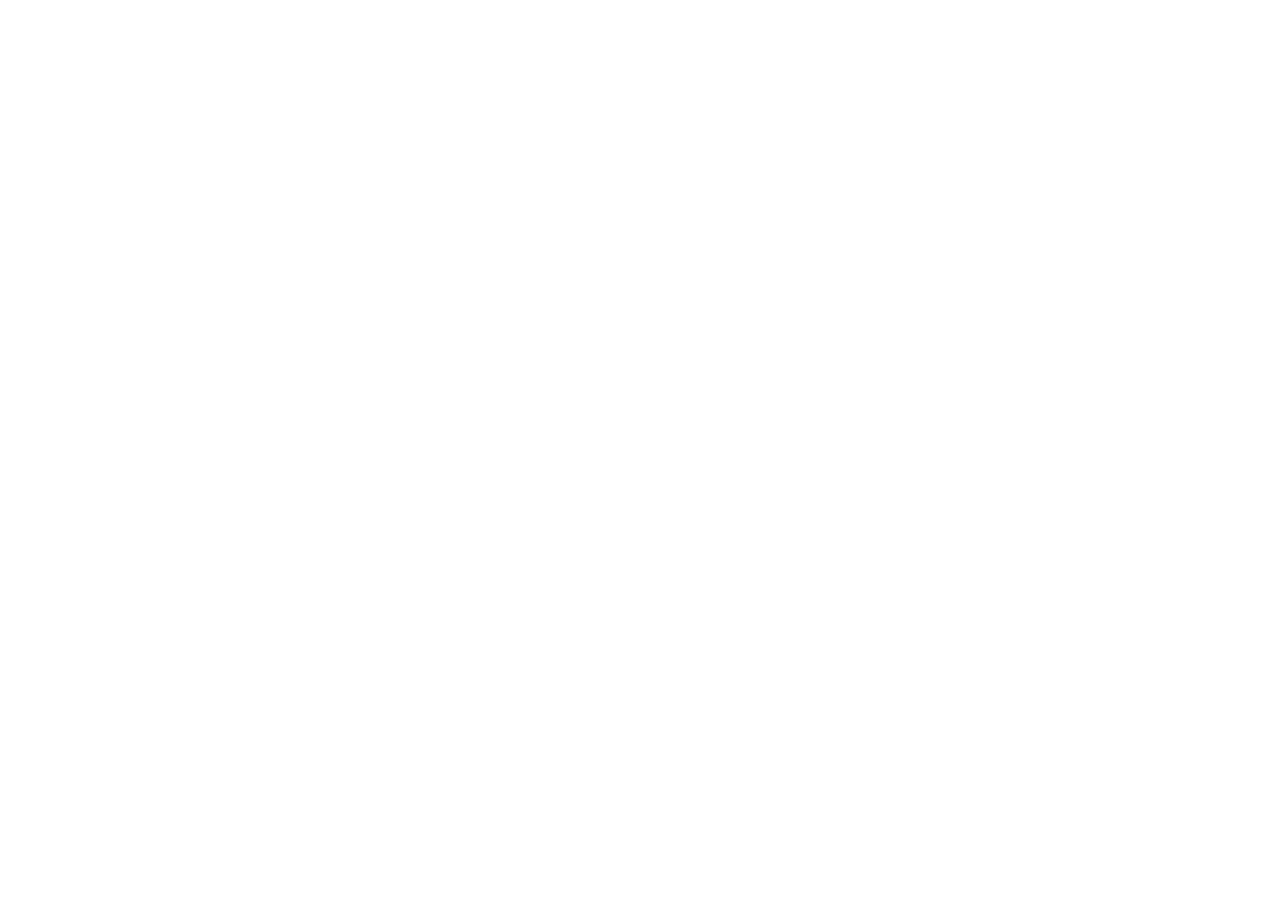
==== index.html @ 0b3f6090 "Merge pull request #2 from CrookedY/split_events_to_data" ====
<!DOCTYPE html>
<head>
  <title>Pusher Test</title>
  <script src="https://js.pusher.com/4.1/pusher.min.js"></script>
  <script src="https://cdn.plot.ly/plotly-latest.min.js"></script>
  <script src="pusher.js"></script>
</head>
<body>
  <div id="graph"><!-- Plotly chart will be drawn inside this DIV --></div>
</body>
<!-- build the plot after the DOM element is available -->
<script src="plots.js"></script>
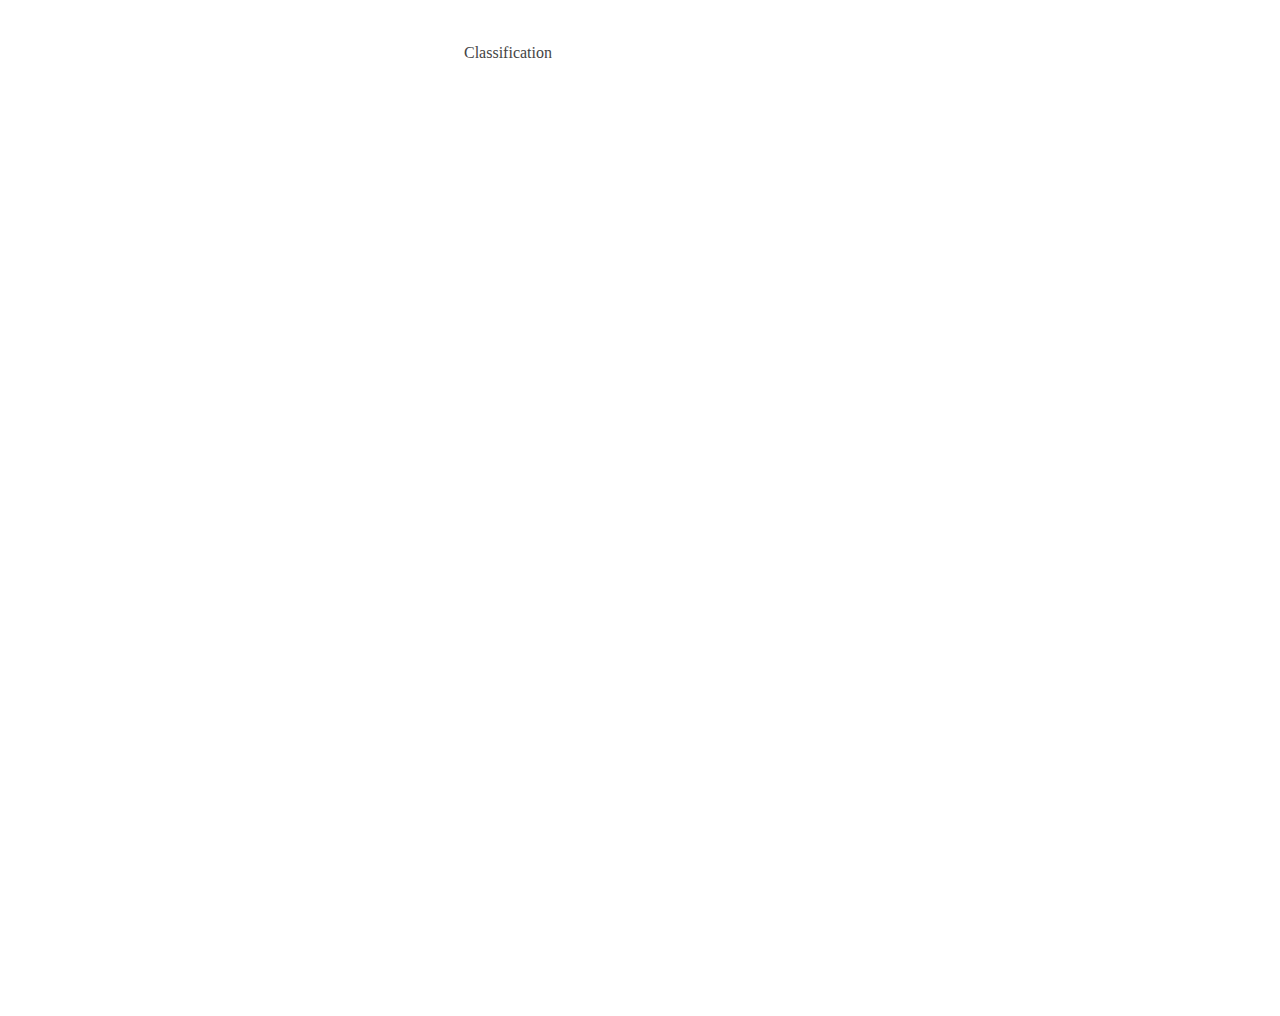
==== commit 30119ca1: "create map of live classifications" ====
--- a/index.html
+++ b/index.html
@@ -9,4 +9,4 @@
   <div id="graph"><!-- Plotly chart will be drawn inside this DIV --></div>
 </body>
 <!-- build the plot after the DOM element is available -->
-<script src="plots.js"></script>
+<script src="worldmap.js"></script>
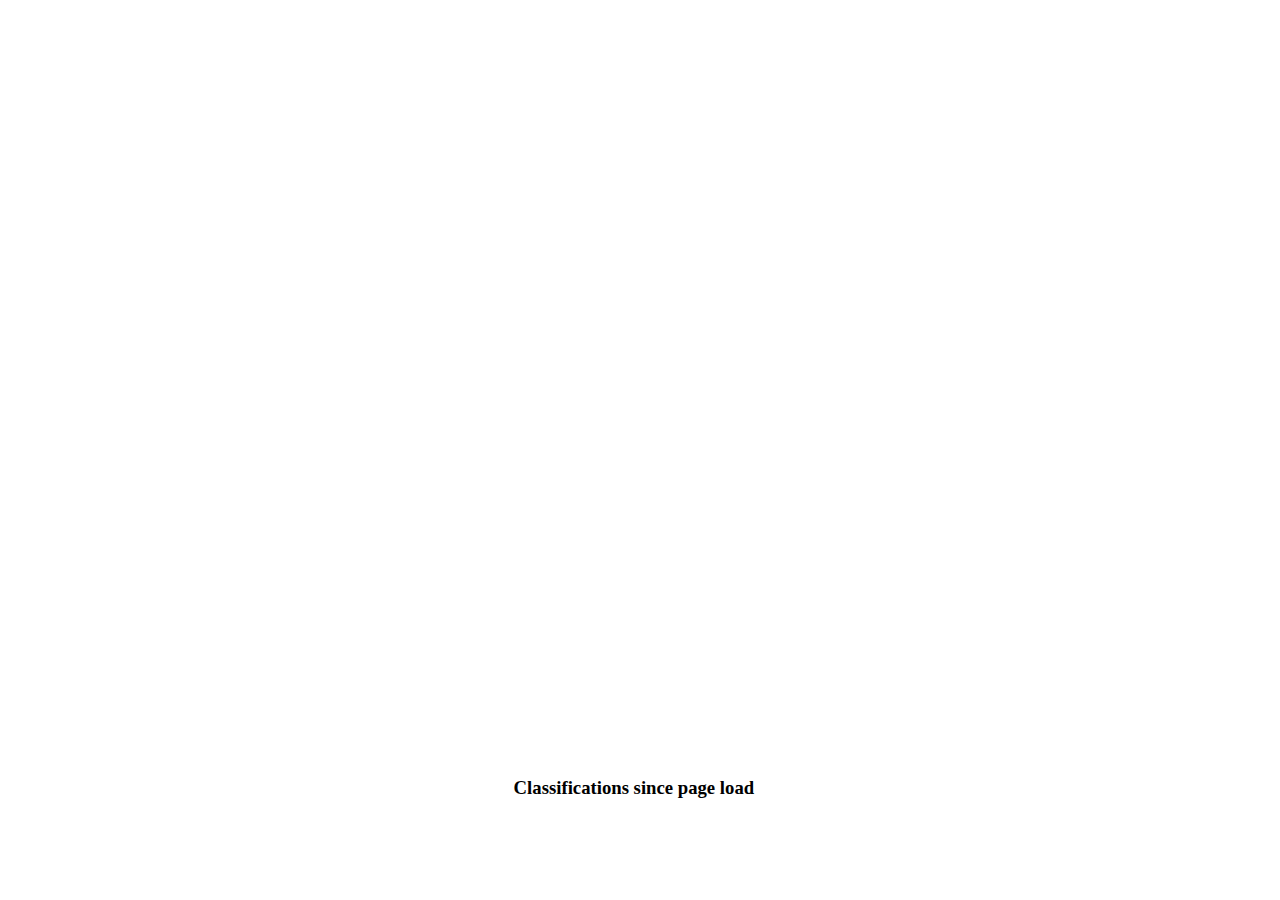
==== commit e138e6fc: "add counter, change text to on hover" ====
--- a/index.html
+++ b/index.html
@@ -1,12 +1,21 @@
 <!DOCTYPE html>
 <head>
   <title>Pusher Test</title>
+  <link rel="stylesheet" type="text/css" href="styles.css">
   <script src="https://js.pusher.com/4.1/pusher.min.js"></script>
   <script src="https://cdn.plot.ly/plotly-latest.min.js"></script>
   <script src="pusher.js"></script>
 </head>
 <body>
-  <div id="graph"><!-- Plotly chart will be drawn inside this DIV --></div>
+
+  <div id="graph" class="plotly" align = "centre" style="width:1200px; height:750px;"><!-- Plotly chart will be drawn inside this DIV --></div>
+
+  <div id='counter'>
+<h3>Classifications since page load<h3>
+  </div>
+
 </body>
 <!-- build the plot after the DOM element is available -->
 <script src="worldmap.js"></script>
+<script src= 'clicker.js'></script>
+<script src= "piechart.js"></script>
--- a/styles.css
+++ b/styles.css
@@ -0,0 +1,34 @@
+#counter{
+  margin-left: 40%;
+  margin-right: 40%;
+  font-family: fantasy;
+}
+
+/*.scattergeolayer{}*/
+
+  @-webkit-keyframes fade {
+    0% {
+        opacity: 1;
+    }
+
+    10% {
+        opacity: 1;
+    }
+
+    50%  {
+      opacity: 1;
+    }
+
+    90% {
+        opacity: .7;
+    }
+
+    100% {
+        opacity: .5;
+    }
+}
+
+.point {
+    -webkit-animation: fade 3s;
+    -webkit-animation-fill-mode: both;
+}
